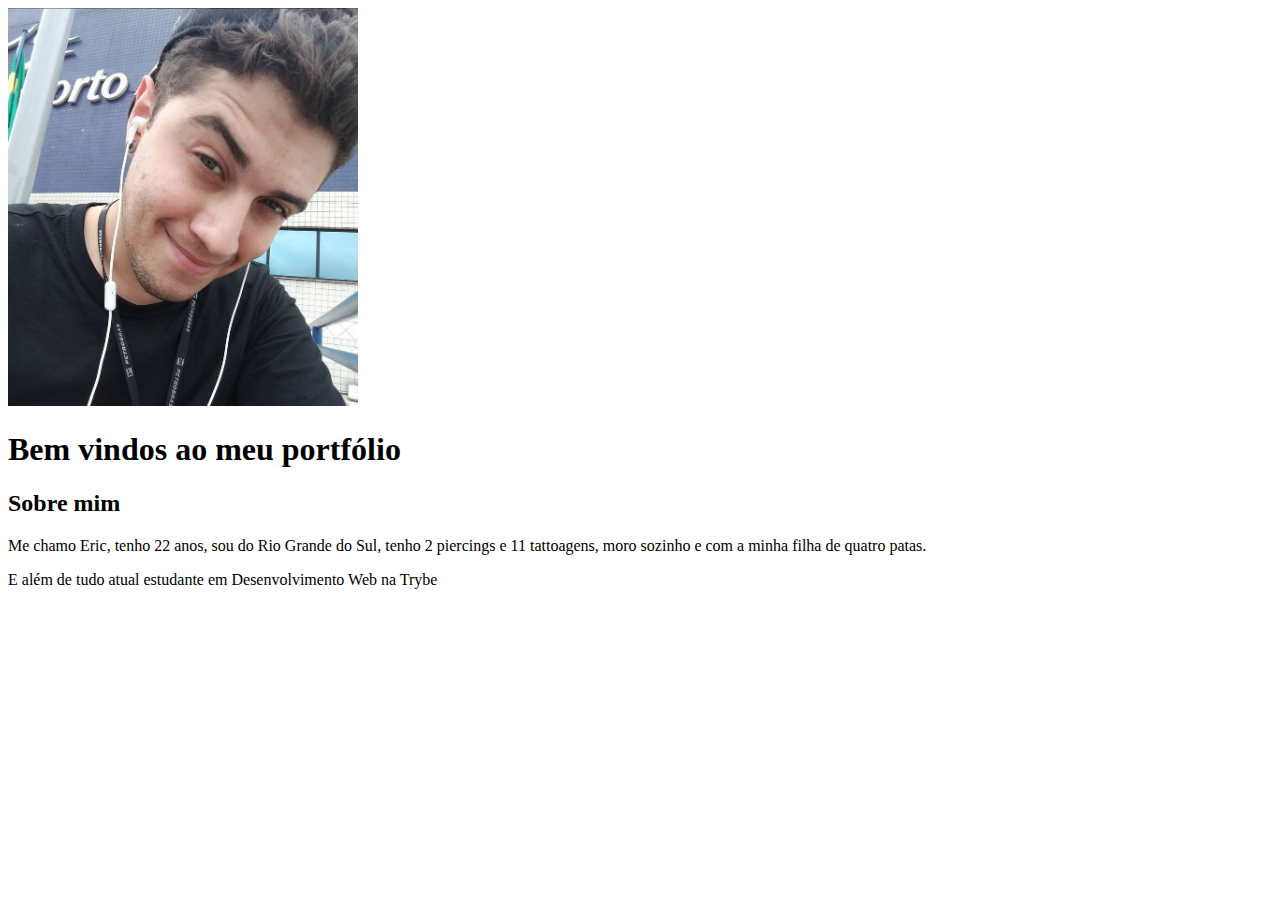
==== portfolio/index.html @ 59da6973 "Portfólio" ====
<!DOCTYPE html>
<html lang="en">
<head>
    <meta charset="UTF-8">
    <meta http-equiv="X-UA-Compatible" content="IE=edge">
    <meta name="viewport" content="width=device-width, initial-scale=1.0">
    <title>Meu Portfólio</title>
</head>
<body>
    <img class="imagem" src="eric.png" width="350px">
    
    <h1 class="titulo">Bem vindos ao meu portfólio</h1>
    
    <h2 class="titulo2"> Sobre mim</h2>
    
    <p>Me chamo Eric, tenho 22 anos, sou do Rio Grande do Sul, tenho 2 piercings
        e 11 tattoagens, moro sozinho e com a minha filha de quatro patas.
    </p>
     
    <p>
        E além de tudo atual estudante em Desenvolvimento Web na <link href="https://www.betrybe.com/">Trybe
    </p>
</body>
</html>
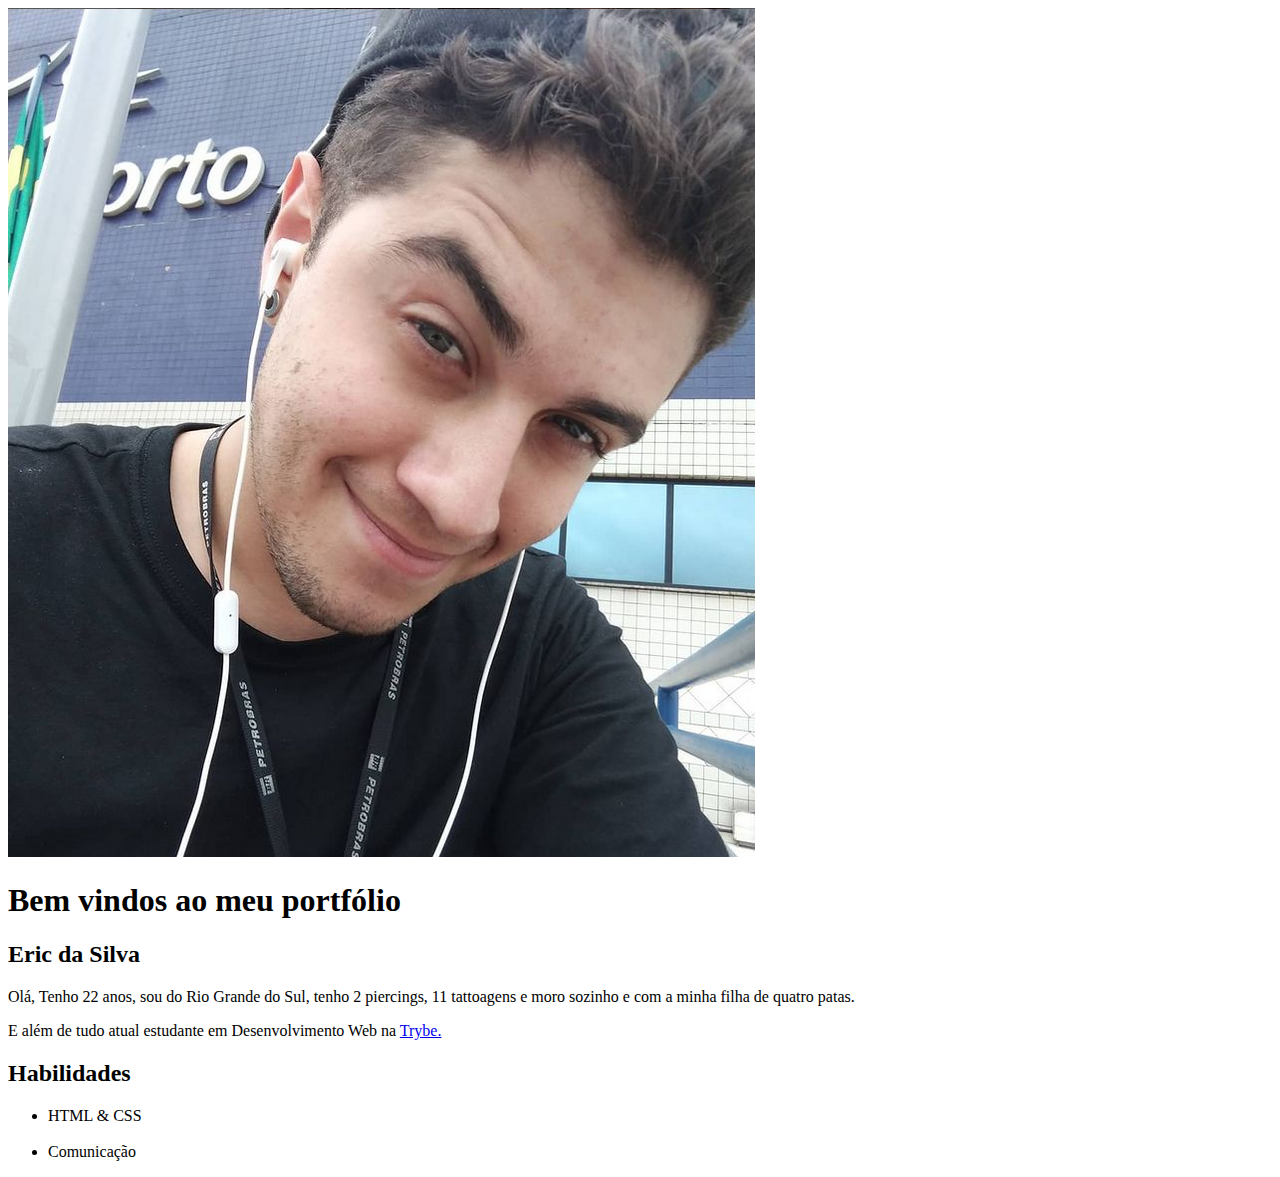
==== commit 5a8b5970: "att de conteudo" ====
--- a/portfolio/index.html
+++ b/portfolio/index.html
@@ -4,21 +4,34 @@
     <meta charset="UTF-8">
     <meta http-equiv="X-UA-Compatible" content="IE=edge">
     <meta name="viewport" content="width=device-width, initial-scale=1.0">
+    <link rel="stylesheet" type="text/css" href="/trybeProjetos/portfolio/style.css" />
     <title>Meu Portfólio</title>
 </head>
 <body>
-    <img class="imagem" src="eric.png" width="350px">
-    
+
+    <div>
+        <img class="imagem" src="eric.png">
+    </div>    
     <h1 class="titulo">Bem vindos ao meu portfólio</h1>
-    
-    <h2 class="titulo2"> Sobre mim</h2>
-    
-    <p>Me chamo Eric, tenho 22 anos, sou do Rio Grande do Sul, tenho 2 piercings
-        e 11 tattoagens, moro sozinho e com a minha filha de quatro patas.
-    </p>
-     
-    <p>
-        E além de tudo atual estudante em Desenvolvimento Web na <link href="https://www.betrybe.com/">Trybe
-    </p>
+    <div>
+        <h2 class="titulo2"> Eric da Silva</h2>
+        
+        <p>Olá, Tenho 22 anos, sou do Rio Grande do Sul, tenho 2 piercings,
+            11 tattoagens e moro sozinho e com a minha filha de quatro patas.
+        </p>
+        
+        <p>
+            E além de tudo atual estudante em Desenvolvimento Web na <a href="https://www.betrybe.com/">Trybe.</a>
+        </p>
+
+        <h2 class="titulo">Habilidades</h2>
+
+        <ul>
+            <li>HTML & CSS</li>
+            <br>
+            <li>Comunicação</li>
+        </ul>
+</div>
+
 </body>
 </html>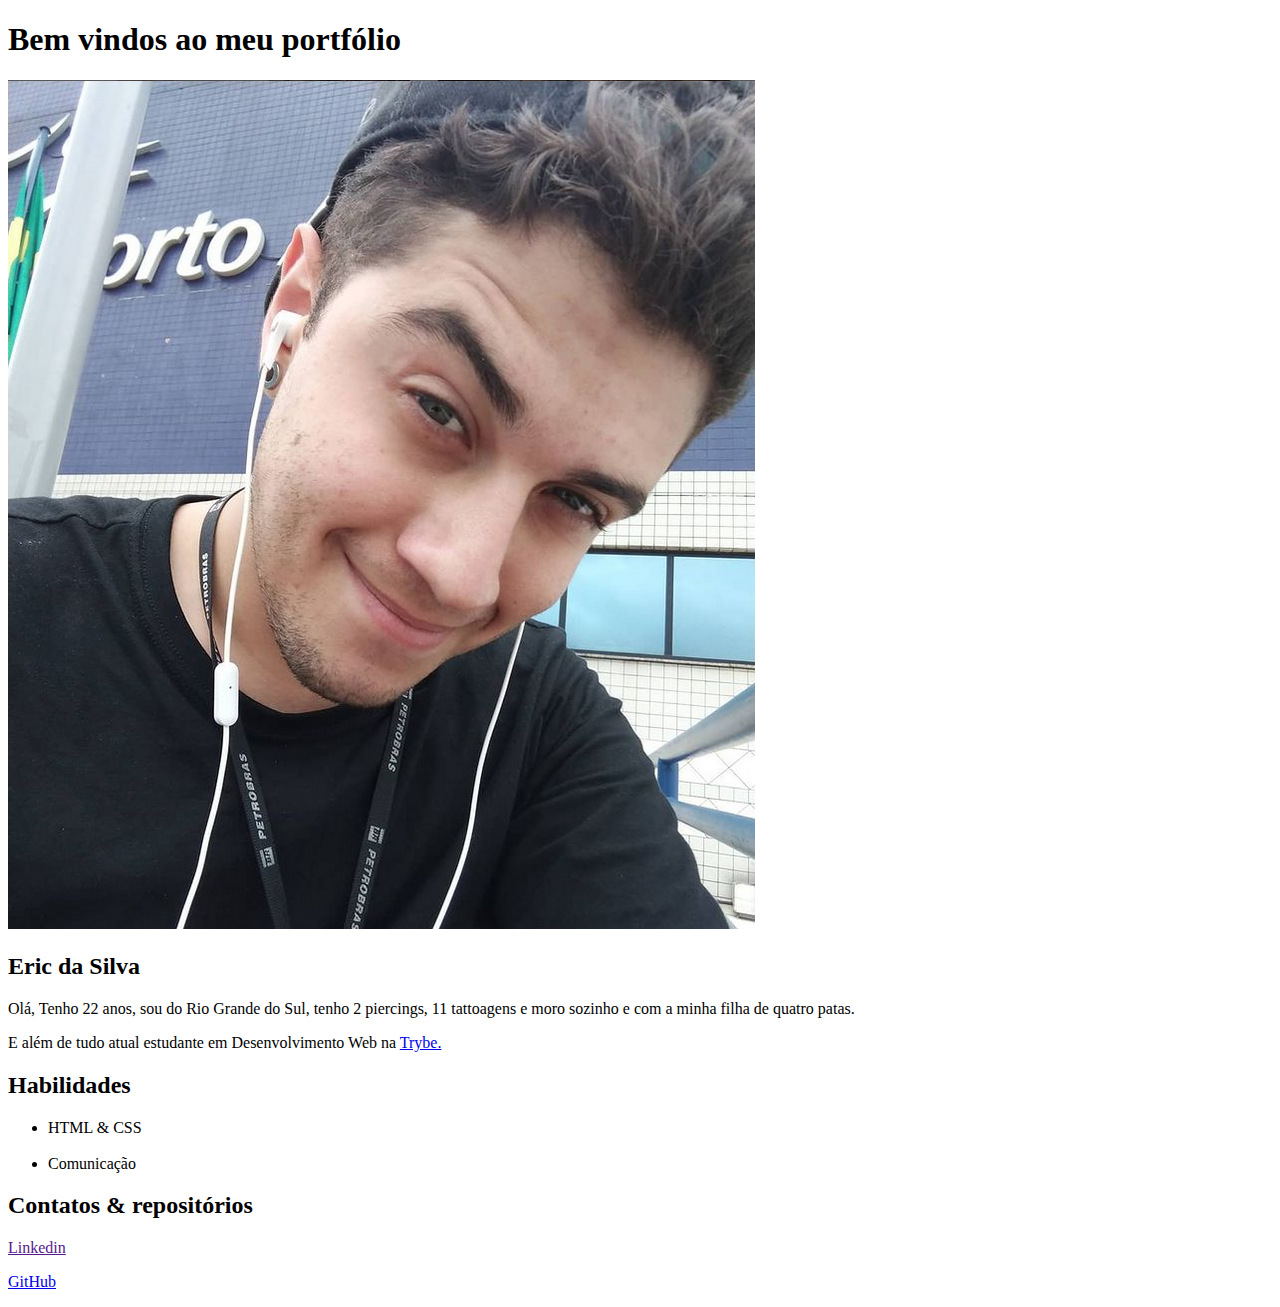
==== commit 1cf2676d: "adiçao de conteudo CSS" ====
--- a/portfolio/index.html
+++ b/portfolio/index.html
@@ -4,18 +4,21 @@
     <meta charset="UTF-8">
     <meta http-equiv="X-UA-Compatible" content="IE=edge">
     <meta name="viewport" content="width=device-width, initial-scale=1.0">
+    <link rel="stylesheet" type="text/css" href="/trybeProjetos/portfolio/reset.css" />
     <link rel="stylesheet" type="text/css" href="/trybeProjetos/portfolio/style.css" />
     <title>Meu Portfólio</title>
 </head>
 <body>
 
-    <div>
+    <h1 class="inicio">Bem vindos ao meu portfólio</h1>
+   
+    <div class="img">
         <img class="imagem" src="eric.png">
     </div>    
-    <h1 class="titulo">Bem vindos ao meu portfólio</h1>
-    <div>
-        <h2 class="titulo2"> Eric da Silva</h2>
-        
+   
+    <h2 class="titulo"> Eric da Silva</h2>
+    
+    <div class="paragrafos">
         <p>Olá, Tenho 22 anos, sou do Rio Grande do Sul, tenho 2 piercings,
             11 tattoagens e moro sozinho e com a minha filha de quatro patas.
         </p>
@@ -24,6 +27,9 @@
             E além de tudo atual estudante em Desenvolvimento Web na <a href="https://www.betrybe.com/">Trybe.</a>
         </p>
 
+        
+    <footer>
+        
         <h2 class="titulo">Habilidades</h2>
 
         <ul>
@@ -31,7 +37,17 @@
             <br>
             <li>Comunicação</li>
         </ul>
-</div>
+        
+        <h2 class="titulo">Contatos & repositórios</h2>
+        
+        <div>
+            <p class="links"><a href="">Linkedin</a></p>
+            <p class="links"><a href="https://github.com/Eric-html/projetoTrybe">GitHub</a></p>
+        </div>
+       
+    </footer>
+        
+    </div>
 
 </body>
 </html>